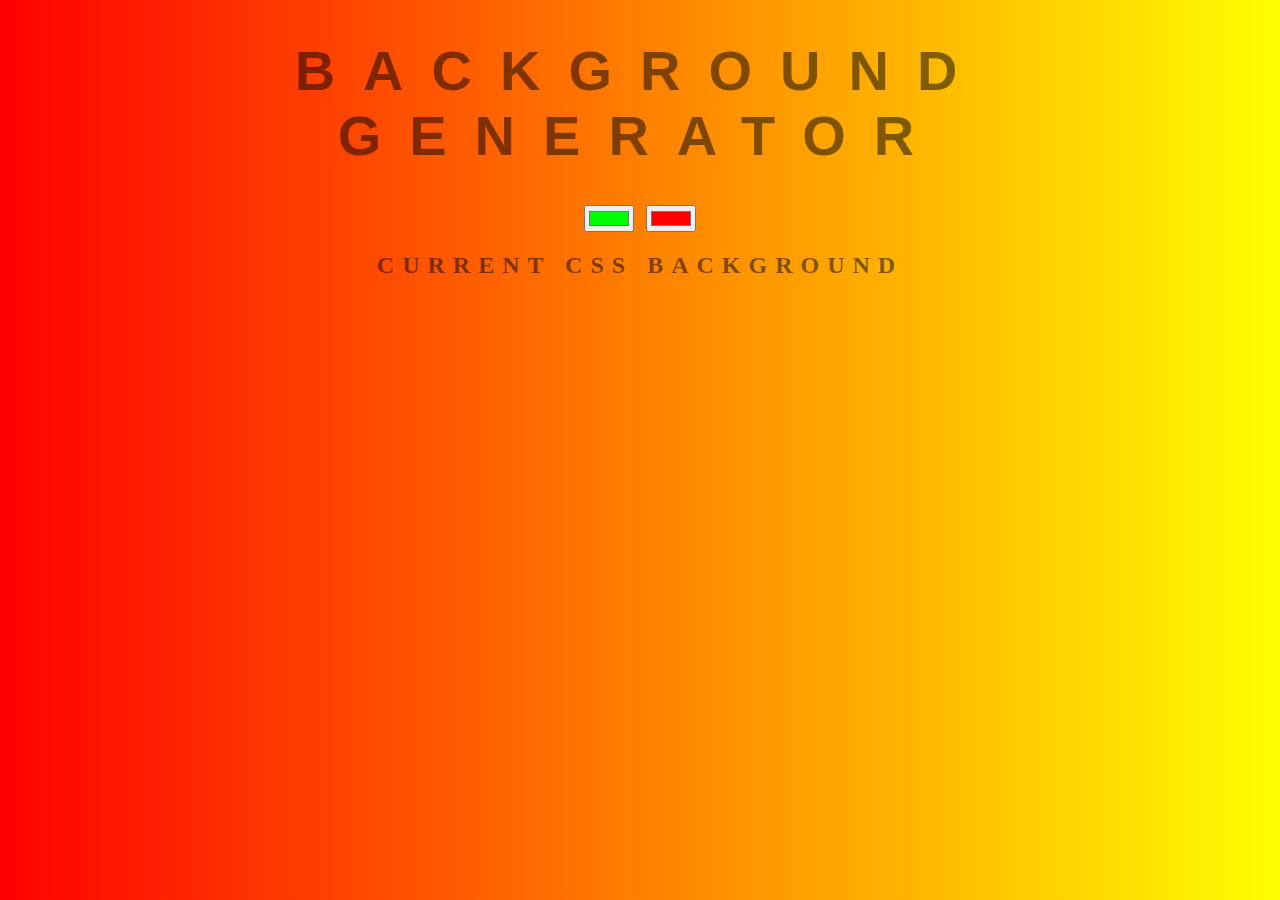
==== background/index.html @ 864ad079 "Background Generator attached to main page" ====
<!DOCTYPE html>
<html>
<head>
	<title>Gradient Background</title>
	<link rel="stylesheet" type="text/css" href="style.css">
</head>
<body id="gradient">
	<h1>Background Generator</h1>
	<input class="color1" type="color" name="color1" value="#00ff00">
	<input class="color2" type="color" name="color2" value="#ff0000">
	<h2>Current CSS Background</h2>
	<h3></h3>
	<script type="text/javascript" src="script.js"></script>
</body>
</html>
---- background/style.css ----
body {
	font: 'Raleway', sans-serif;
    color: rgba(0,0,0,.5);
    text-align: center;
    text-transform: uppercase;
    letter-spacing: .5em;
    top: 15%;
	background: linear-gradient(to right, red , yellow); /* Standard syntax */
}

h1 {
    font: 600 3.5em 'Raleway', sans-serif;
    color: rgba(0,0,0,.5);
    text-align: center;
    text-transform: uppercase;
    letter-spacing: .5em;
    width: 100%;
}

h3 {
	font: 900 1em 'Raleway', sans-serif;
    color: rgba(0,0,0,.5);
    text-align: center;
    text-transform: none;
    letter-spacing: 0.01em;

}
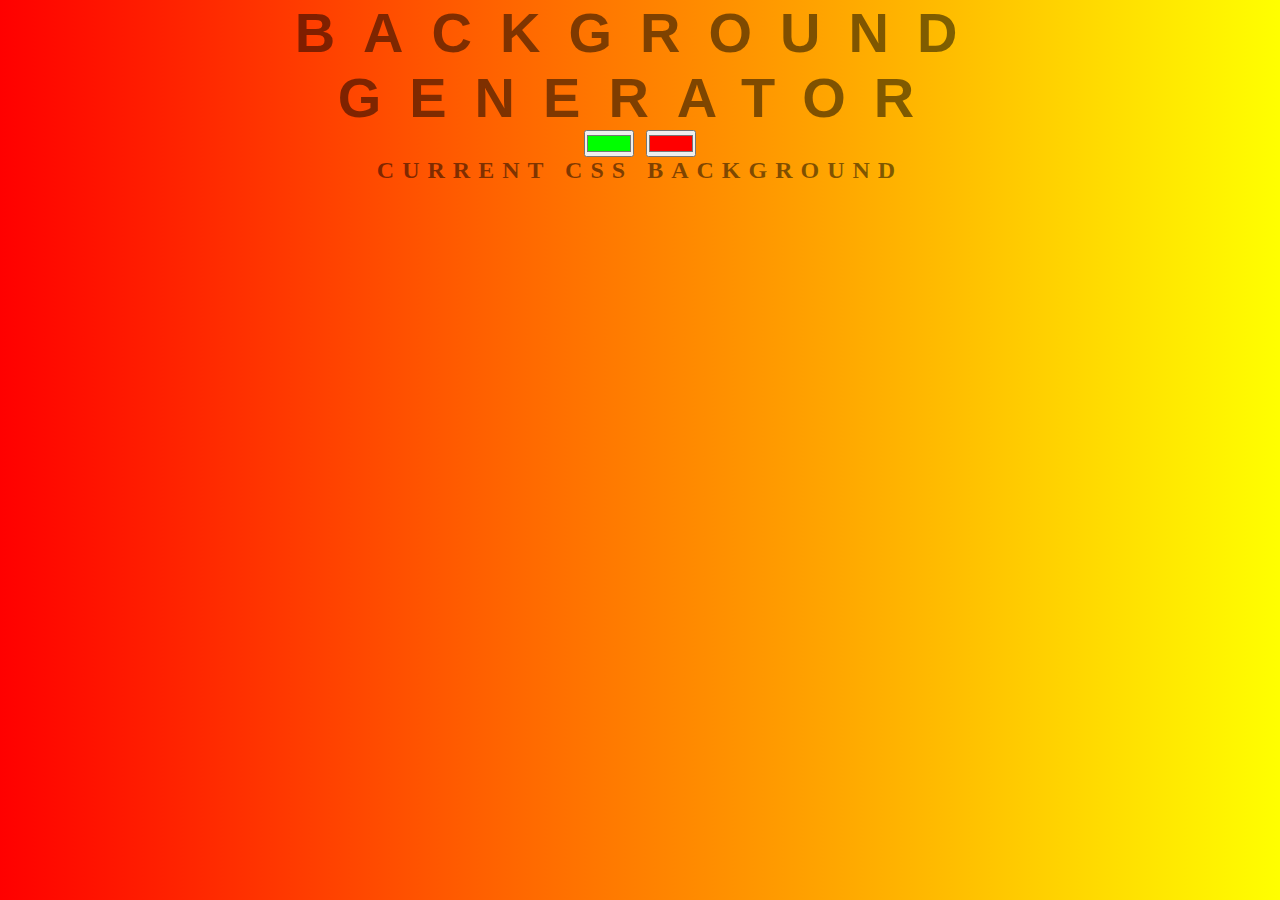
==== commit ecc349b3: "BackGround generator need a few touches to be done" ====
--- a/background/index.html
+++ b/background/index.html
@@ -10,6 +10,7 @@
 	<input class="color2" type="color" name="color2" value="#ff0000">
 	<h2>Current CSS Background</h2>
 	<h3></h3>
+	<iframe id="myFrame" src="https://editor.p5js.org/insanewpe/embed/hvZZrzWh9"></iframe>
 	<script type="text/javascript" src="script.js"></script>
 </body>
 </html>--- a/background/style.css
+++ b/background/style.css
@@ -1,3 +1,9 @@
+* {
+    margin: 0;
+    padding: 0;
+}
+
+
 body {
 	font: 'Raleway', sans-serif;
     color: rgba(0,0,0,.5);
@@ -25,3 +31,9 @@
     letter-spacing: 0.01em;
 
 }
+
+#myFrame {
+
+    border: none;
+ 
+}
